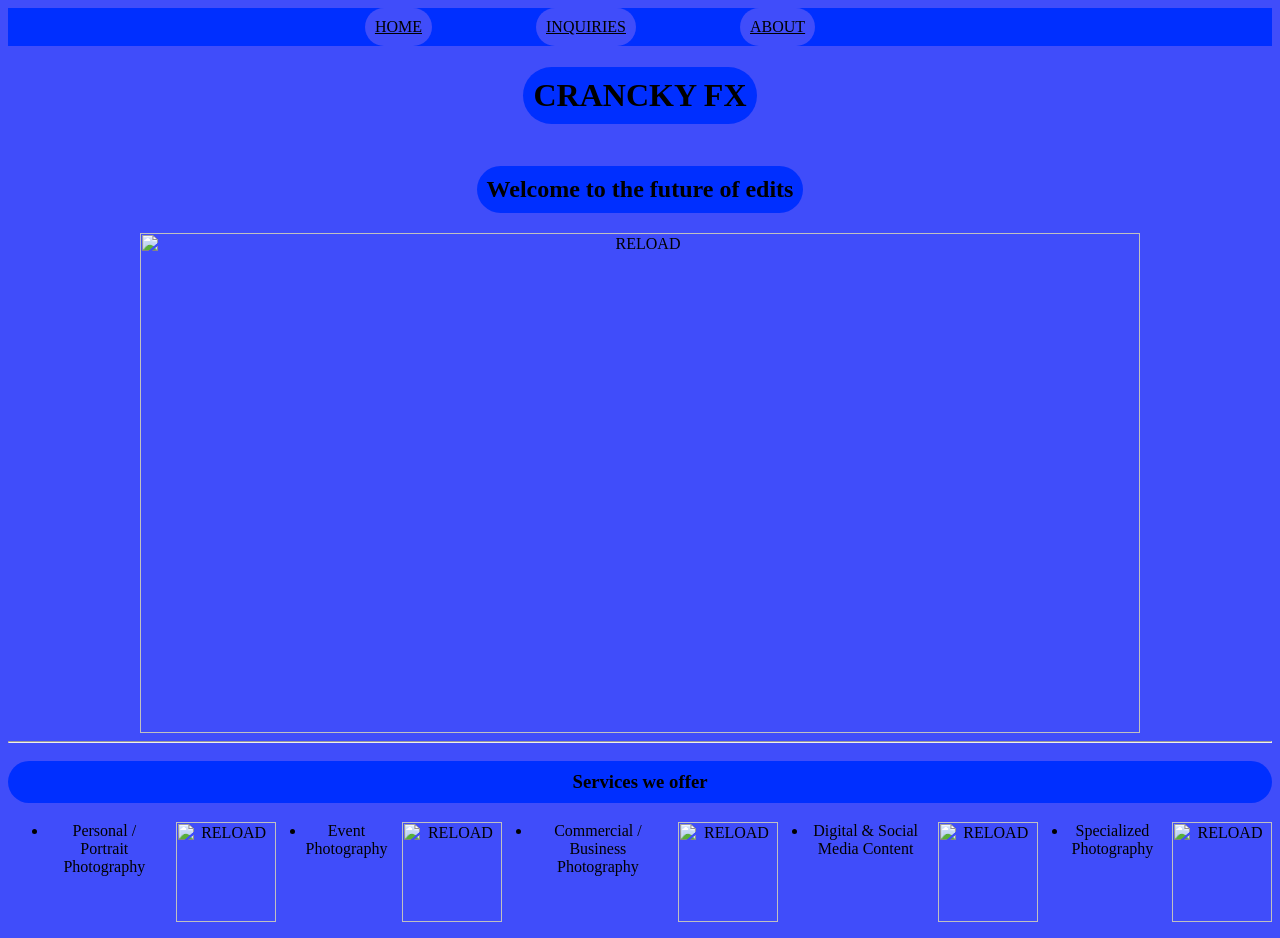
==== index.html @ ff965185 "Initial commit" ====
<html>   
     <body>
        <header class="header">
          <link rel="stylesheet" href="style.css">
          <nav>
             <ul class="nav-context"></ul>
                 <li><a href="index.html">HOME</a></li>
                 <li><a href="Inquiries.html">INQUIRIES</a></li>
                 <li><a href="about.html">ABOUT</a></li>
             </ul>
         </nav>
        </header>
             <div class="FIRST">
                 <h1>CRANCKY FX</h1>
             </div>
             <div>
                 <h2>Welcome to the future of edits</h2>
                 <img src="https://github.com/CRANCKYY/CRANCKY/blob/main/ChatGPT%20Image%20Jan%2025,%202026,%2007_15_27%20PM.png?raw=true"
                      alt ="RELOAD"
                      height="500"
                      width="1000">
             </div>
         <hr>
            <div class="SECOND">
                <h3>Services we offer</h3>
                <ul class="ul">
                    <li>Personal / Portrait Photography</li>
                    <img src="https://img.freepik.com/premium-photo/wallpaper_1037184-59788.jpg" 
                         alt="RELOAD"
                         height="100"
                         width="100">
                         <br>
                    <li>Event Photography</li>
                    <img src="https://tse2.mm.bing.net/th/id/OIP.A23g_z-aOXrPM-2h2mi2AgHaE8?cb=defcachec2&rs=1&pid=ImgDetMain&o=7&rm=3" 
                         alt="RELOAD"
                         height="100"
                         width="100">
                         <br>
                    <li>Commercial / Business Photography</li>
                    <img src="https://tse4.mm.bing.net/th/id/OIP.hlsovOx-7hLBAvtrEsu-YAHaGA?cb=defcachec2&w=987&h=800&rs=1&pid=ImgDetMain&o=7&rm=3"
                         alt="RELOAD"
                         height="100"
                         width="100">
                         <br>
                    <li>Digital & Social Media Content</li>
                    <img src="https://tse2.mm.bing.net/th/id/OIP.VKhsSe4tJVglGW1egqxnGQHaE8?cb=defcachec2&rs=1&pid=ImgDetMain&o=7&rm=3" 
                          alt="RELOAD"
                          height="100"
                          width="100">
                          <br>
                    <li>Specialized Photography</li>
                    <img src="https://img.freepik.com/premium-photo/specialized-photographer-taking-photos-studio_728460-26.jpg" 
                    alt="RELOAD"
                    width="100"
                    height="100">
                </ul>
            </div>
        
     </body>
   
</html>
---- style.css ----
body{
    background-color:rgb(64, 77, 250);
    text-align: center;
}
nav{
    background-color:rgb(0, 47, 255);
}
.header{
    text-align:center;
}
.header li{
    color: black;
    padding: 10px 10px;
    border-radius:50px;
    background-color:rgb(64, 77, 250);
    display:inline-block;
    margin-right:100px;
}
a{
    color:black;
}
.header li:hover {
    background-color: aqua;
}
h1{
    display: inline-block;
    padding:10px 10px ;
    background-color:rgb(0, 47, 255);
    border-radius:50px;
}
h2{
    display:inline-block;
    padding: 10px 10px;
    background-color:rgb(0, 47, 255);
    border-radius:50px
}
    
.ul{
    display:flex;
    gap:15px
}
.div li{
    display:inline-block;
    padding:10px 10px;
    background-color:rgb(0, 47, 255);
    border-radius:50px;
}
.SECOND h3{
    padding:10px 10px;
    background-color: rgb(0,47,255);
    border-radius: 50px;
}
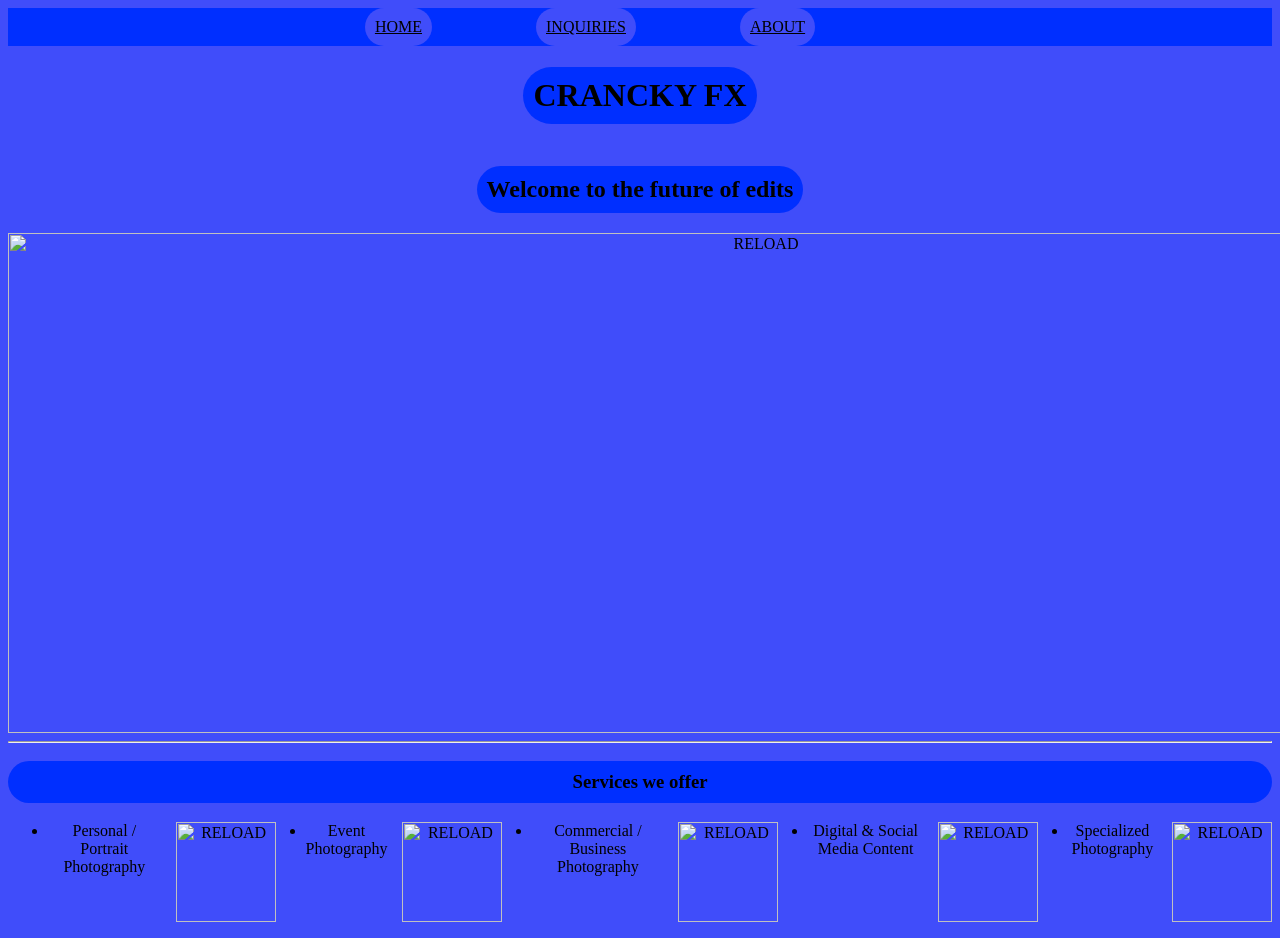
==== commit ae9856e7: "Update index.html" ====
--- a/index.html
+++ b/index.html
@@ -18,7 +18,7 @@
                  <img src="https://github.com/CRANCKYY/CRANCKY/blob/main/ChatGPT%20Image%20Jan%2025,%202026,%2007_15_27%20PM.png?raw=true"
                       alt ="RELOAD"
                       height="500"
-                      width="1000">
+                      width="1500">
              </div>
          <hr>
             <div class="SECOND">
@@ -58,4 +58,4 @@
         
      </body>
    
-</html>+</html>
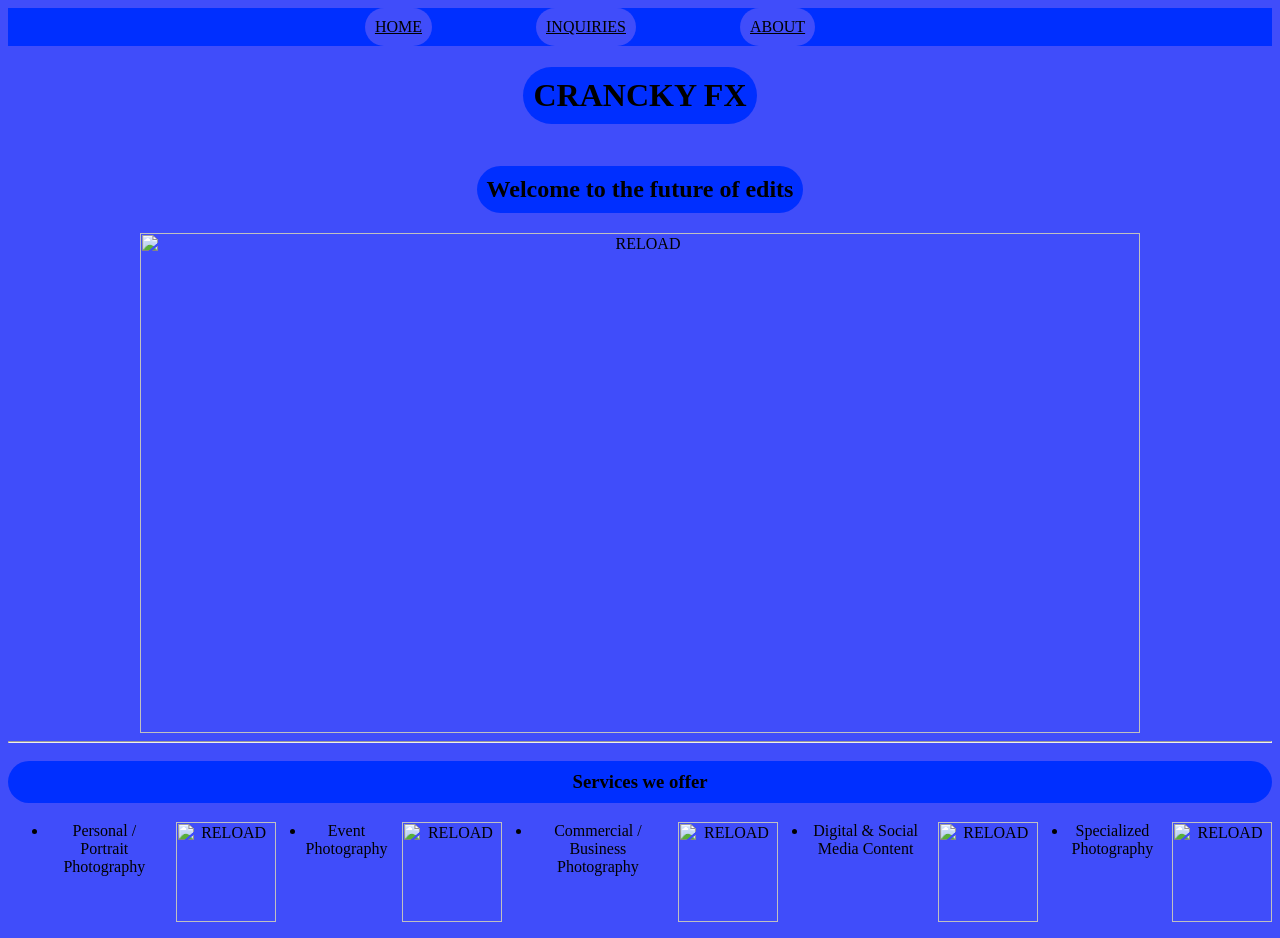
==== commit 8dc70bc7: "Update index.html" ====
--- a/index.html
+++ b/index.html
@@ -15,10 +15,12 @@
              </div>
              <div>
                  <h2>Welcome to the future of edits</h2>
+             </div>
+             <div>
                  <img src="https://github.com/CRANCKYY/CRANCKY/blob/main/ChatGPT%20Image%20Jan%2025,%202026,%2007_15_27%20PM.png?raw=true"
                       alt ="RELOAD"
                       height="500"
-                      width="1500">
+                      width="1000">
              </div>
          <hr>
             <div class="SECOND">
